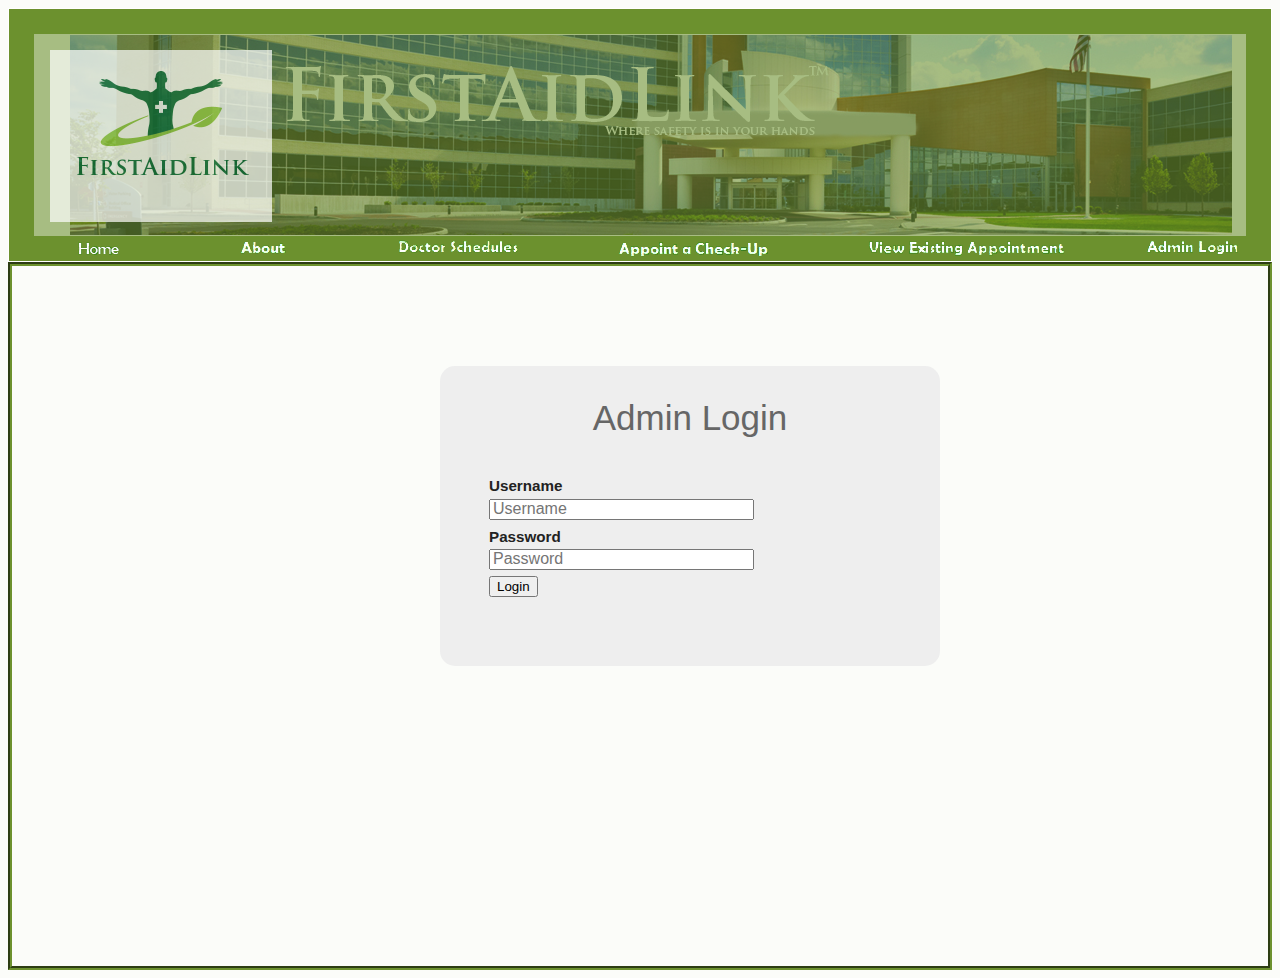
==== WebContent/admin.html @ 9d0c0579 "added the first file" ====
<!DOCTYPE html>
<html>
<head>
<meta charset="ISO-8859-1">
<title>FirstAidLink Healthcare Services</title>
<link rel='stylesheet' type='text/css' href='CSS.css'>
<div class = "TopBar">
<div class = "TopAbsol">
<div class = "imginside"></div>
<div class = "safety"></div>
</div></div>
<div class = "SideBar">

</div>
<a href = "index.html"><div class = "button1"></div></a>
<a href = "about.html"><div class = "button2"></div></a>
<a href = "searchdoc.html"><div class = "button3"></div></a>
<a href = "form.html"><div class = "button4"></div></a>
<a href = "existing.html"><div class = "button5"></div></a>
<a href = "admin.html"><div class = "button6"></div></a>
</head>
<body>
<div class ="afterHeader">
<div class = "login">
<H1 id="welcome2">Admin Login</H1>
<form name="login" action="index_submit" method="get" accept-charset="utf-8">  
    <ul>  
        <li><label class="description" for="username">Username</label>  
        <input type="email" name="usermail" placeholder="Username" maxlength="255" size="30" value=""  required></li>  
        <li><label class="description"  for="password">Password</label>  
        <input type="password" name="password" placeholder="Password"  maxlength="255" size="30" value="" required></li>  
        <li>  
        <input type="submit" value="Login"></li>  
    </ul>  
</form>  
</div>
</div>
</body>
</html>
---- WebContent/CSS.css ----
@CHARSET "ISO-8859-1";

.TopBar{
	position: relative;
	top: 0px;
	width: 500;
	border: 1px solid white;
	background-color: #6c912e;
	padding: 25px;
	}
	
.TopAbsol{
	position: relative;
	top: 0px;
	right: 0px;
	left: 0px;
	padding: 100px;
	opacity: 0.4;
	width: 500;
	border: 1px solid white;
	background-color: White;
	height: 100%;
}
body{
background-color: #fbfcf9;
}
.safety{
position: absolute;
width: 545px;
top: 30px;
left:250px;
height: 70px;
background-image:url("img/safe.png");
}
.imginside{
position: absolute;
width: 1162px;
top: 0px;
left:35px;
height: 200px;
background-image:url("img/hospitals.jpg");
}

.SideBar{
	position: absolute;
	top: 50px;
	width: 200px;
	padding: 10px;
	left: 50px;
	opacity:0.7;
	border: 1px solid white;
	background-color: White;
	height: 150px;
	background-image:url("img/LOGO.jpg");
	}
.button1 {
position: absolute;
top: 238px;
left: 34px;
height:20px;
width:150px; 
display:block; 
background-image: url("img/menu1.png"); 
} 
.button1:hover 
{ 
background-image: url('img/menu1L.png'); 
}

.button2 {
position: absolute;
top: 238px;
left: 190px;
height:20px;
width:150px; 
display:block; 
background-image: url("img/menu2.png"); 
} 
.button2:hover 
{ 
background-image: url('img/menu2L.png'); 
}

.button3 {
position: absolute;
top: 238px;
left: 350px;
height:20px;
width:210px; 
display:block; 
background-image: url("img/menu3.png"); 
} 
.button3:hover 
{ 
background-image: url('img/menu3L.png'); 
}	

.button4 {
position: absolute;
top: 238px;
left: 550px;
height:20px;
width:310px; 
display:block; 
background-image: url("img/menu4.png"); 
} 
.button4:hover 
{ 
background-image: url('img/menu4L.png'); 
}	

.button5 {
position: absolute;
top: 238px;
left: 800px;
height:20px;
width:300px; 
display:block; 
background-image: url("img/menu5.png"); 
} 
.button5:hover 
{ 
background-image: url('img/menu5L.png'); 
}	

.button6 {
position: absolute;
top: 238px;
left: 1100px;
height:20px;
width:170px; 
display:block; 
background-image: url("img/menu6.png"); 
} 
.button6:hover 
{ 
background-image: url('img/menu6L.png'); 
}	
	
.afterHeader
{
position: relative;
	width: 500;
	height: 700px;
    border-style: solid;
    border-width: 4px;
    border-color: #6c912e;
	border-style: groove;
	background-color:#fbfcf9;
}
.about
{
background-color:#eee;
-moz-border-radius: 15px;
border-radius: 15px;
height: 550px;
width: 45%;
position:relative;
left:50px;
top:-400px;
}
.ourdoctors
{
background-color:#eee;
-moz-border-radius: 15px;
border-radius: 15px;
height: 200px;
width: 45%;
position:relative;
left:50px;
}
.searchbar
{
background-color:#eee;
-moz-border-radius: 15px;
border-radius: 15px;
height: 200px;
width: 45%;
top:-225px;
left:650px;
position:relative;
}
.searchbar2
{
background-color:#eee;
-moz-border-radius: 15px;
border-radius: 15px;
height: 200px;
width: 45%;
top:-520px;
left:650px;
position:relative;
}
.welcomemessagecontainer
{
background-color:#eee;
-moz-border-radius: 15px;
border-radius: 15px;
height: 500px;
width: 45%;
top:20px;
position:absolute;
left:650px;
}

.login
{
background-color:#eee;
-moz-border-radius: 15px;
border-radius: 15px;
    position: absolute;
    height: 300px;
    width: 500px;
    margin: -100px 0 0 -200px;
	top:200px;
    left: 50%;
}	

.all
{
background-color:#eee;
-moz-border-radius: 15px;
border-radius: 15px;
height: 650px;
width: 600px;
top:30px;
position:absolute;
left:50%;
}
.proc
{
background-color:#eee;
-moz-border-radius: 15px;
border-radius: 15px;
height: 550px;
width: 45%;
top:9px;
position:relative;
left:50px;
}

.left {
    float:left;
}
.rounded {
    -webkit-border-radius:5px;
    -moz-border-radius:5px;
    border-radius:5px;
}
.wrap {
    position:relative;
    padding:5px 6px 6px 7px; /* readjust in jsfiddle*/
    background:#f0f0f0;
    border:1px solid #ccc;
    overflow:hidden;
	left:5%;
}
.search {
    width:360px;
    position:relative; top:2px; /* readujst in jsfiddle */
    padding:8px 5px 8px 30px;
    border:1px solid #ccc;
    background:white url("img/search.png") left center no-repeat;
}
.go {
    position:relative; top:0;
    padding:3px 5px 2px;
    margin-left:8px;
    border:none;
    background: -webkit-gradient(linear, left top, left bottom, from(#6c912e), to(#6c912e));
    background: -moz-linear-gradient(top,  #6c912e,  #6c912e);
}
.go span {
    display:block;
    width:64px; height:28px;
    background:url(img/go.png) 0 0 no-repeat;
}

.form_description h2
{
	clear:left;
	font-size:160%;
	font-weight:400;
	margin:0 0 3px;
}
.form_description p
{
	font-size:95%;
	line-height:130%;
	margin:0 0 12px;
}

label.description
{
	border:none;
	color:#222;
	display:block;
	font-size:95%;
	font-weight:700;
	line-height:150%;
	padding:0 0 1px;
}
.form_description h2, .form_success h2
{
font-family: 'Lucida Grande','Lucida Grande',Tahoma,Arial,sans-serif;
font-weight: 400;
font-style: normal;
font-size: 160%;
color: #000000;
}

.form_description p
{
font-family: 'Lucida Grande','Lucida Grande',Tahoma,Arial,sans-serif;
font-weight: 400;
font-style: normal;
font-size: 95%;
color: #000000;
}

#l1
{
position:relative;
left:50px;
}
label.description,.matrix caption,.matrix td.first_col, form li.total_payment span,td.mf_review_label
{
font-family: 'Lucida Grande','Lucida Grande',Tahoma,Arial,sans-serif;
font-weight: 700;
font-style: normal;
font-size: 95%;
color: #222222;
}

form li {
  display: block;
  margin: 0;
  padding: 4px 5px 2px 9px;
  position: relative;
  clear: both;
 }

form li span {
  color: #444;
  float: left;
  margin: 0 4px 0 0;
  padding: 0 0 8px;
}
label {
  /* clear: both; */
  color: #444; 
  display: block;
  font-size: 85%;
  line-height: 15px;
}

input.text
{
background-color: #ffffff;
  font-family: 'Lucida Grande','Lucida Grande',Tahoma,Arial,sans-serif;
  font-weight: 400;
  font-style: normal;
  font-size: 100%;
  color: #333333;
  position:relative;
  left:50px;
}
input::-webkit-input-placeholder {
font-size: 16px;
}
#welcome
{
	text-align: center;
    color: #6c912e;
  font-family: BebasNeueRegular, Arial, sans-serif;
  font-size: 50px;
  font-style: normal;
  font-variant: normal;
  font-weight: normal;
  font-stretch: normal;
  line-height: 58px;
}
#welcome2
{
	text-align: center;
    color: #666;
  font-family: BebasNeueRegular, Arial, sans-serif;
  font-size: 35px;
  font-style: normal;
  font-variant: normal;
  font-weight: normal;
  font-stretch: normal;
  line-height: 58px;
}
#welcome3
{
	text-align: center;
    color: #666;
  font-family: BebasNeueRegular, Arial, sans-serif;
  font-size: 30px;
  font-style: normal;
  font-variant: normal;
  font-weight: normal;
  font-stretch: normal;
  line-height: 58px;
}


#message
{
text-align: center;
letter-spacing: 1px;
padding: 5px 0px;
font-size: 16px 'Arial', Verdana, Sans Serif;
color: #666;
}

.pure-button-primary, .pure-button-selected, a.pure-button-primary, a.pure-button-selected {
  background-color: #6c912e;
  color: #fff;
  position:relative;
  left: 279px;
  top:30px;
}

.img1
{
position:relative;
left: 70px;
top: 20px;
}

.img2
{
position:relative;
left: 70px;
top: 20px;
}

.img3
{
position:relative;
left: 700px;
top: 50px;
}

.img4
{
position:relative;
left: 700px;
top: 50px;
}

#SliderNameNavigation_4 { margin: 0; padding: 10px 0 0 0; height: 16px; text-align: center; overflow-y: hidden; }

#SliderNameNavigation_4 a:link, #SliderNameNavigation_4 a:active, #SliderNameNavigation_4 a:visited, #SliderNameNavigation_4 a:hover{
	margin: 0;
	padding: 0;
	font-size: 0;
	line-height: 0;
	text-decoration: none;
}

#SliderNameNavigation_4 a.active:link, #SliderNameNavigation_4 a.active:active, #SliderNameNavigation_4 a.active:visited, #SliderNameNavigation_4 a.active:hover{
	background: url(../img/bullet_active.png) no-repeat center center;
}

#SliderNameNavigation_4 a img
{
	border: none;
	width: 16px;
	height: 16px;
	background: url(../img/bullet.png) no-repeat center center;
}

#SliderNameNavigation_4 a.active img
{
	background: url(../img/bullet_active.png) no-repeat center center;
}
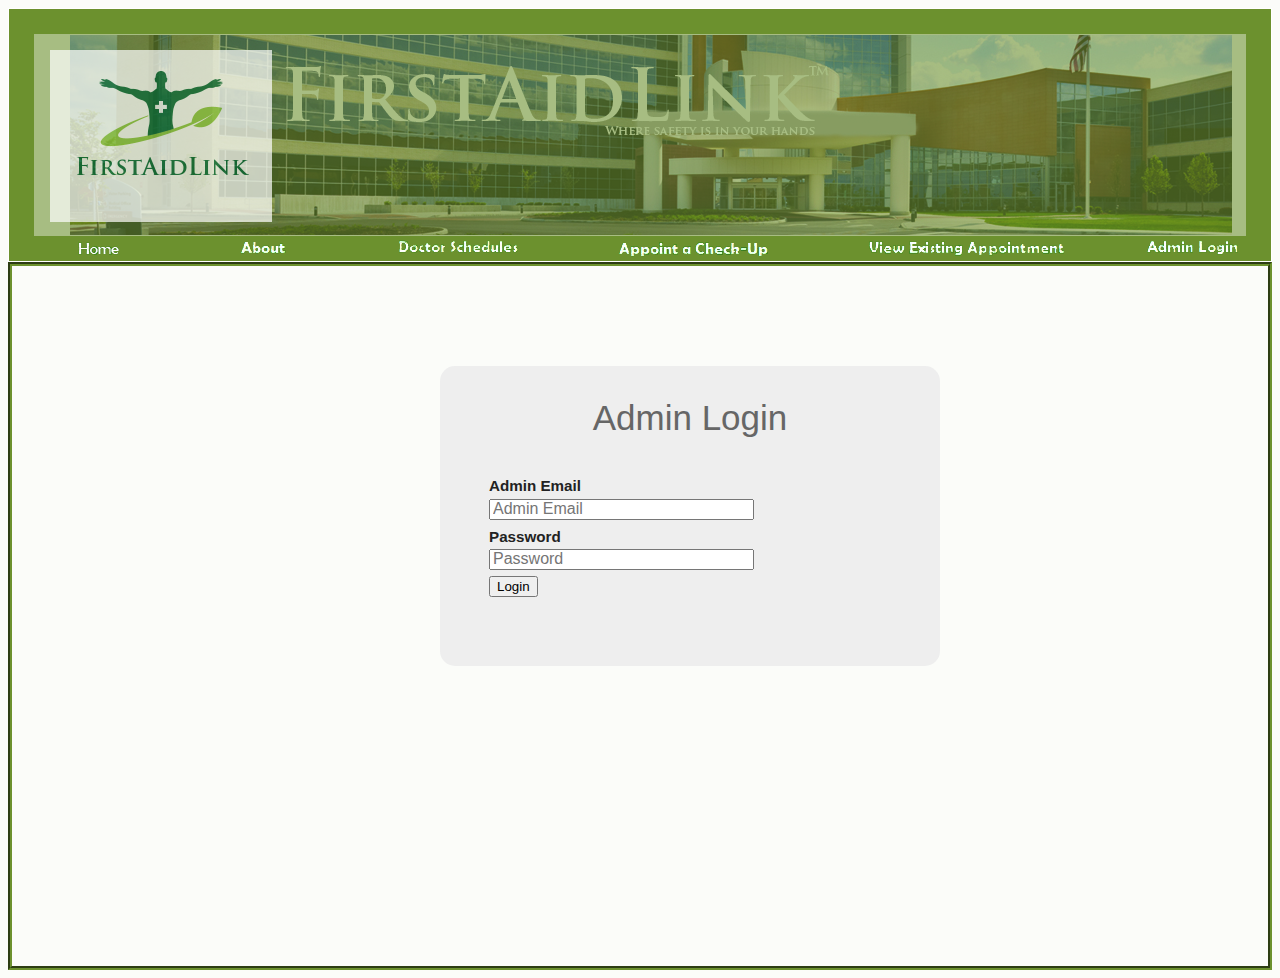
==== commit e9793db4: "ICS  113" ====
--- a/WebContent/admin.html
+++ b/WebContent/admin.html
@@ -25,8 +25,8 @@
 <H1 id="welcome2">Admin Login</H1>
 <form name="login" action="index_submit" method="get" accept-charset="utf-8">  
     <ul>  
-        <li><label class="description" for="username">Username</label>  
-        <input type="email" name="usermail" placeholder="Username" maxlength="255" size="30" value=""  required></li>  
+        <li><label class="description" for="username">Admin Email</label>  
+        <input type="email" name="usermail" placeholder="Admin Email" maxlength="255" size="30" value=""  required></li>  
         <li><label class="description"  for="password">Password</label>  
         <input type="password" name="password" placeholder="Password"  maxlength="255" size="30" value="" required></li>  
         <li>  
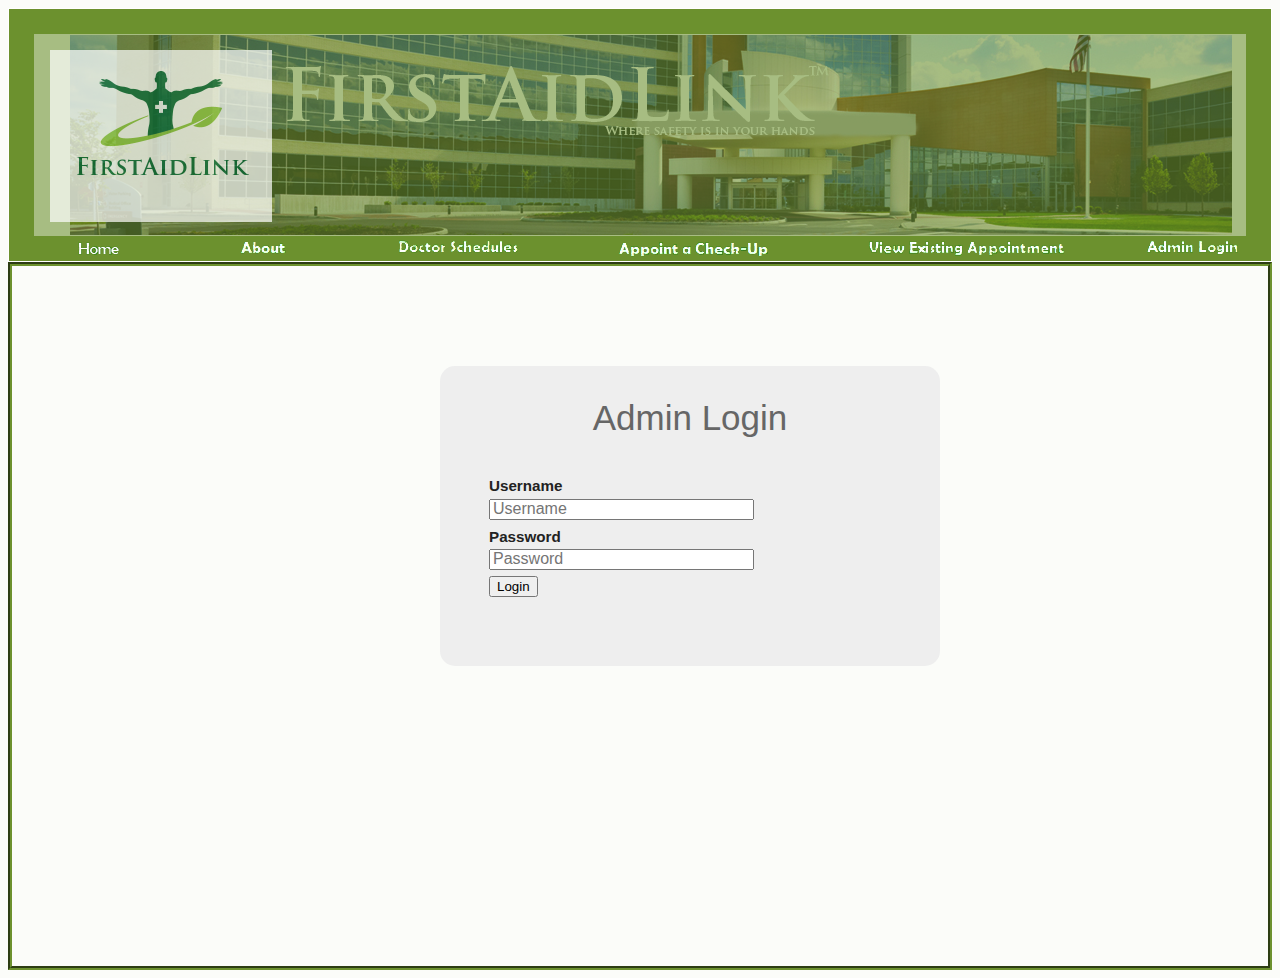
==== commit 30f97aeb: "updated jsp" ====
--- a/WebContent/admin.html
+++ b/WebContent/admin.html
@@ -25,8 +25,8 @@
 <H1 id="welcome2">Admin Login</H1>
 <form name="login" action="index_submit" method="get" accept-charset="utf-8">  
     <ul>  
-        <li><label class="description" for="username">Admin Email</label>  
-        <input type="email" name="usermail" placeholder="Admin Email" maxlength="255" size="30" value=""  required></li>  
+        <li><label class="description" for="username">Username</label>  
+        <input type="email" name="usermail" placeholder="Username" maxlength="255" size="30" value=""  required></li>  
         <li><label class="description"  for="password">Password</label>  
         <input type="password" name="password" placeholder="Password"  maxlength="255" size="30" value="" required></li>  
         <li>  
--- a/WebContent/CSS.css
+++ b/WebContent/CSS.css
@@ -187,6 +187,7 @@
 border-radius: 15px;
 height: 200px;
 width: 45%;
+float: right;
 top:-520px;
 left:650px;
 position:relative;
@@ -246,6 +247,7 @@
     -webkit-border-radius:5px;
     -moz-border-radius:5px;
     border-radius:5px;
+    
 }
 .wrap {
     position:relative;
@@ -253,7 +255,7 @@
     background:#f0f0f0;
     border:1px solid #ccc;
     overflow:hidden;
-	left:5%;
+	left:10%;
 }
 .search {
     width:360px;
@@ -267,8 +269,8 @@
     padding:3px 5px 2px;
     margin-left:8px;
     border:none;
-    background: -webkit-gradient(linear, left top, left bottom, from(#6c912e), to(#6c912e));
-    background: -moz-linear-gradient(top,  #6c912e,  #6c912e);
+    top: 5px;
+	height: 25px;
 }
 .go span {
     display:block;
